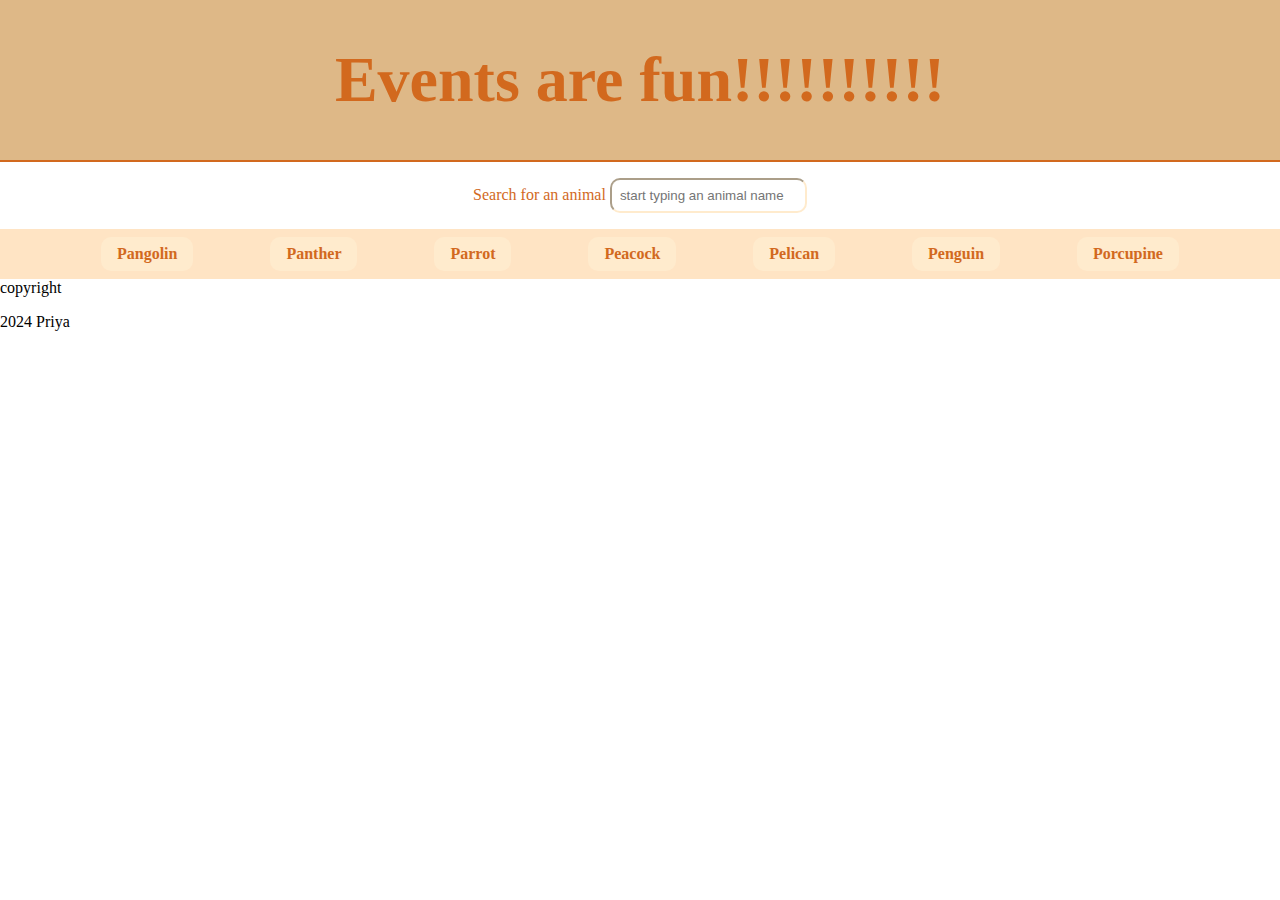
==== index.html @ 11512549 "changing filename" ====
<!DOCTYPE html>
<html lang="en">
<head>
    <meta charset="UTF-8">
    <meta name="viewport" content="width=device-width, initial-scale=1.0">
    <title>Events</title>
    <link rel="stylesheet" href="./styles/events.css">
    <script src="./scripts/events.js" defer></script>
</head>
<body>
    <header class="header">
        <h1 class="title">Events are fun!!!!!!!!!!</h1>
    </header>

    <div class="search-field">
        <label for="search">Search for an animal</label>
        <input id="search" name="search" placeholder="start typing an animal name">
    </div>
    <section class="animals-tab">
        <div class="tab pangolin">Pangolin</div>
        <div class="tab panther">Panther</div>
        <div class="tab parrot">Parrot</div>
        <div class="tab peacock">Peacock</div>
        <div class="tab pelican">Pelican</div>
        <div class="tab penguin">Penguin</div>
        <div class="tab porcupine">Porcupine</div>
    </section>

    <section class="main-content">
        <div class="content pangolin">
            <h2>Pangolin</h2>
            <p>Lorem ipsum dolor sit amet consectetur adipisicing elit. Non sit in dignissimos minima, facilis dolores sapiente possimus! Officia
                 ipsa pariatur incidunt laudantium impedit nemo recusandae doloremque, ab accusantium nihil. Minima.</p>
        </div>

        <div class="content panther">
            <h2>Panther</h2>
            <p>Lorem ipsum dolor sit amet consectetur adipisicing elit. Non sit in dignissimos minima, facilis dolores sapiente possimus! Officia
                 ipsa pariatur incidunt laudantium impedit nemo recusandae doloremque, ab accusantium nihil. Minima.</p>
        </div>

        <div class="content parrot">
            <h2>Parrot</h2>
            <p>Lorem ipsum dolor sit amet consectetur adipisicing elit. Non sit in dignissimos minima, facilis dolores sapiente possimus! Officia
                 ipsa pariatur incidunt laudantium impedit nemo recusandae doloremque, ab accusantium nihil. Minima.</p>
        </div>

        <div class="content peacock">
            <h2>Peacock</h2>
            <p>Lorem ipsum dolor sit amet consectetur adipisicing elit. Non sit in dignissimos minima, facilis dolores sapiente possimus! Officia
                 ipsa pariatur incidunt laudantium impedit nemo recusandae doloremque, ab accusantium nihil. Minima.</p>
        </div>

        <div class="content pelican">
            <h2>Pelican</h2>
            <p>Lorem ipsum dolor sit amet consectetur adipisicing elit. Non sit in dignissimos minima, facilis dolores sapiente possimus! Officia
                 ipsa pariatur incidunt laudantium impedit nemo recusandae doloremque, ab accusantium nihil. Minima.</p>
        </div>

        <div class="content penguin">
            <h2>Penguin</h2>
            <p>Lorem ipsum dolor sit amet consectetur adipisicing elit. Non sit in dignissimos minima, facilis dolores sapiente possimus! Officia
                 ipsa pariatur incidunt laudantium impedit nemo recusandae doloremque, ab accusantium nihil. Minima.</p>
        </div>

        <div class="content porcupine">
            <h2>Porcupine</h2>
            <p>Lorem ipsum dolor sit amet consectetur adipisicing elit. Non sit in dignissimos minima, facilis dolores sapiente possimus! Officia
                 ipsa pariatur incidunt laudantium impedit nemo recusandae doloremque, ab accusantium nihil. Minima.</p>
        </div>
    </section>

    <footer> copyright
        <p> 2024
            <span>Priya</span>
        </p >
    </footer>
</body>
</html>
---- styles/events.css ----
* {
    box-sizing: border-box;
}

html {
    height: 100vh;
}

body {
    min-height: 100%;
    margin: 0;
    display: flex;
    flex-direction: column;
}

.header {
 
    background-color: burlywood;
    border-bottom: 2px solid chocolate;
}

.title {

    font-size: 4rem;
    color: chocolate;
    text-align: center;   
}

.animals-tab {
    display: flex;
    justify-content: space-evenly;
    background-color: bisque;
    padding: 8px 24px;
}

.tab {
    padding: 8px 16px;
    border-radius: 10px;
    font-weight: 700;
    background-color: blanchedalmond;
    color: chocolate;
}

.active {
    background-color: beige;
    color: brown;
}

.content {
    margin: 8px;
    background-color: bisque;
    color: chocolate;
    display: none;
    padding: 8px;
}

.featured {
    display: block;
}

.search-field {
    color: chocolate;
    text-align: center;
    padding: 16px;
}

.search-field input {
    border-color: blanchedalmond;
    border-radius: 10px;
    padding: 8px;
}
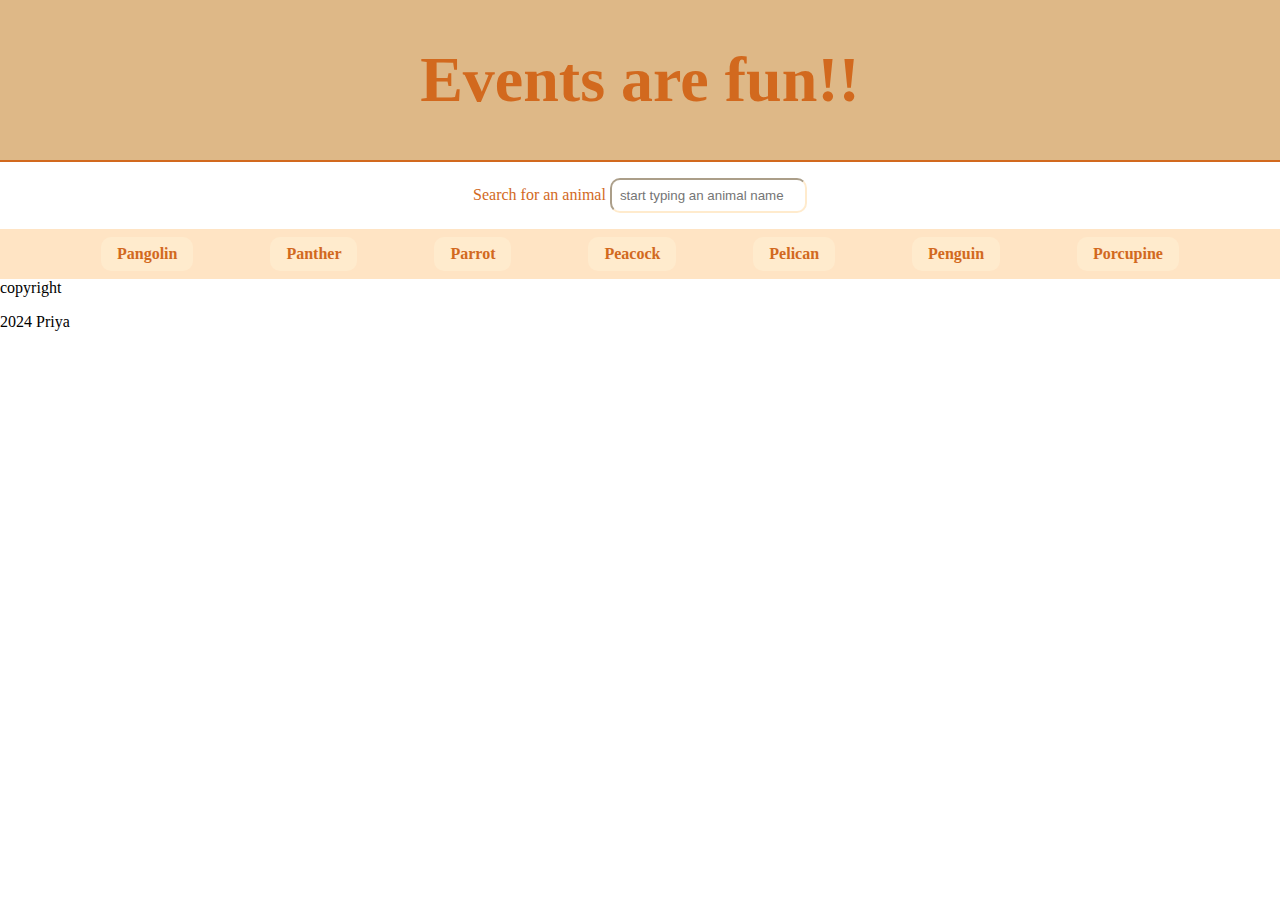
==== commit 0f8505bd: "changing header" ====
--- a/index.html
+++ b/index.html
@@ -9,7 +9,7 @@
 </head>
 <body>
     <header class="header">
-        <h1 class="title">Events are fun!!!!!!!!!!</h1>
+        <h1 class="title">Events are fun!!</h1>
     </header>
 
     <div class="search-field">
